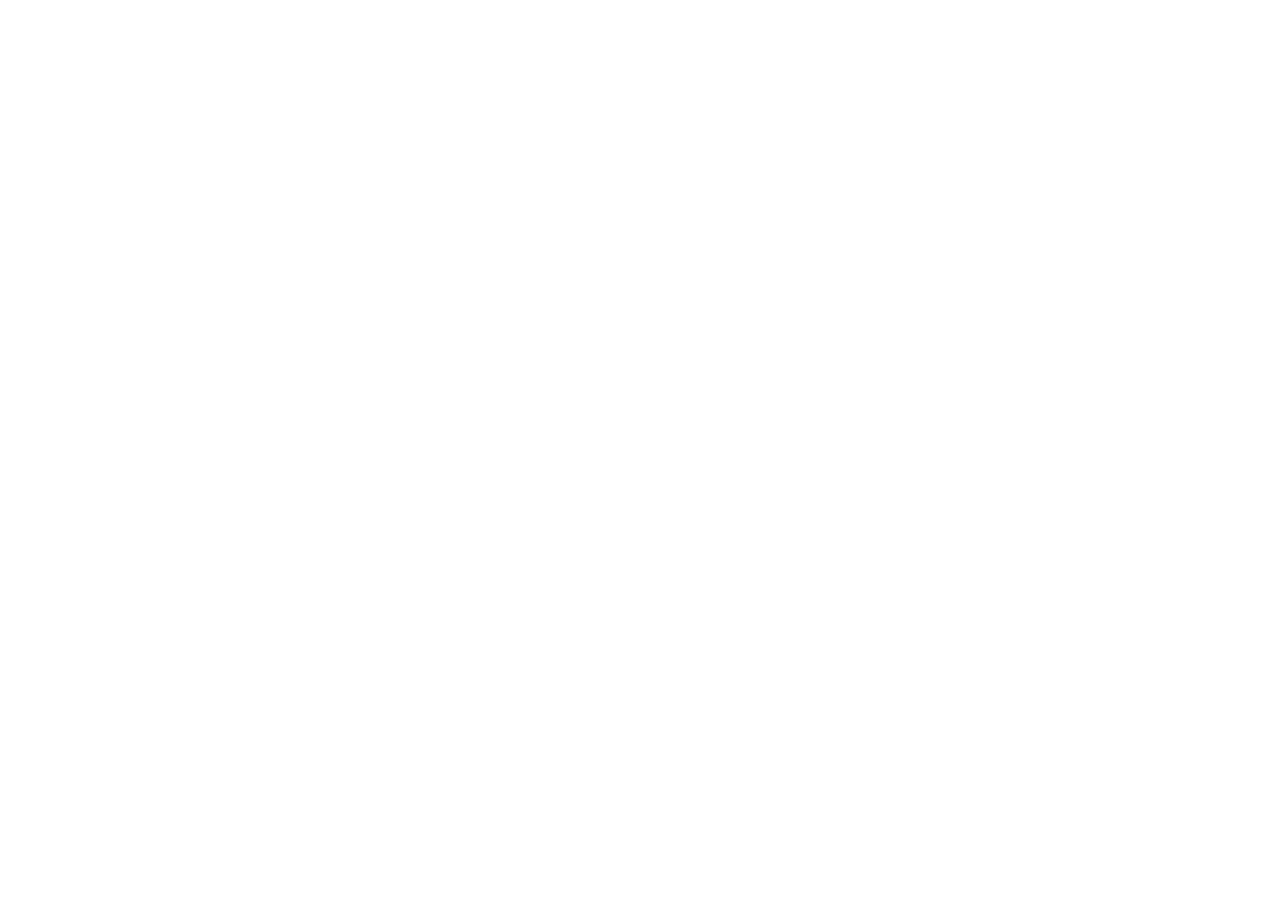
==== index.html/index.html @ d545fc14 "my first commit" ====
<!DOCTYPE html>
<html lang="en">
<head>
    <meta charset="UTF-8">
    <meta http-equiv="X-UA-Compatible" content="IE=edge">
    <meta name="viewport" content="width=device-width, initial-scale=1.0">
    <title>Document</title>
</head>
<body>
    
</body>
</html>
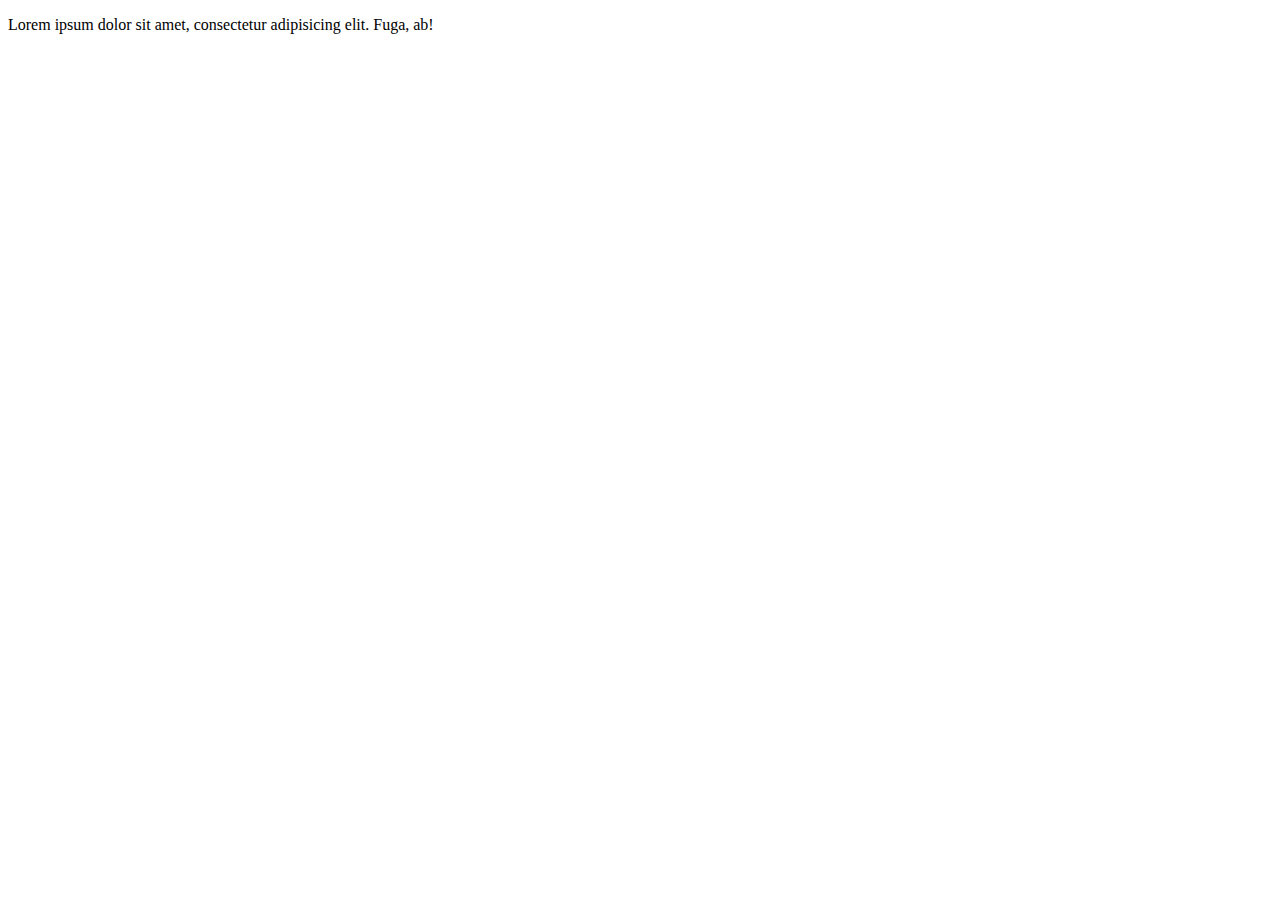
==== commit eac6bd32: "add new file" ====
--- a/index.html/index.html
+++ b/index.html/index.html
@@ -7,6 +7,6 @@
     <title>Document</title>
 </head>
 <body>
-    
+    <p>Lorem ipsum dolor sit amet, consectetur adipisicing elit. Fuga, ab!</p>
 </body>
 </html>